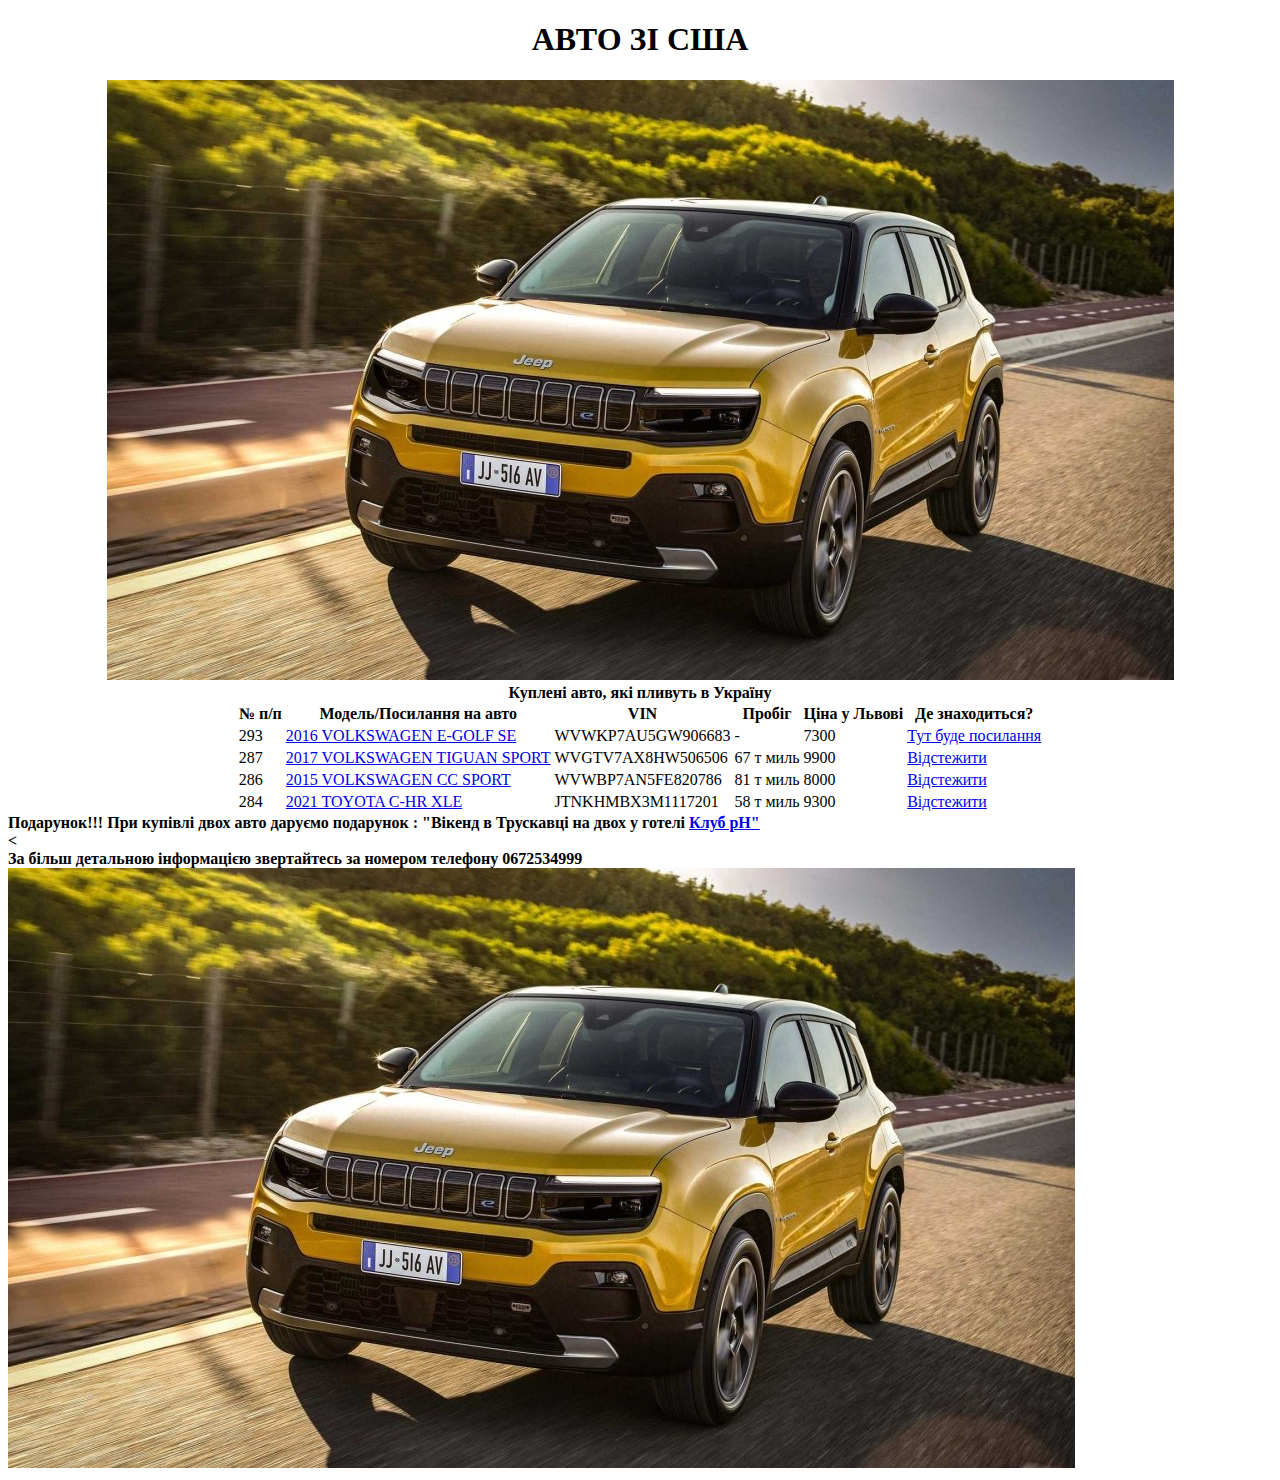
==== index2.html @ f3eafaa1 "Add files via upload" ====
<!DOCTYPE html>
<html>
    <head>
        <meta charset="UTF-8">
        <title>HTML & CSS</title>
    </head>

    <body>

        <h1> <center>АВТО ЗІ США</center></h1>
        <center><img src="avto1.jpg"></center>

        <b><center>Куплені авто, які пливуть в Україну</center> </b>
        <center><table>

            <tr>
                <th>№ п/п</th>
                <th>Модель/Посилання на авто</th>
                <th>VIN</th>
                <th>Пробіг</th>
                <th>Ціна у Львові</th>
                <th>Де знаходиться?</th>
            </tr>
            <tr>
                <td>293</td>
                <td><a href="https://www.copart.com/lot/48110343/salvage-2016-volkswagen-e-golf-se-ca-hayward" target=”_blank”>2016 VOLKSWAGEN E-GOLF SE</a></td>
                <td>WVWKP7AU5GW906683</td>
                <td>-</td>
                <td>7300</td>
                <td><a href="https://client.atlanticexpresscorp.com/tracking?vin=WVGAV7AX4GW557927" target=”_blank”>Тут буде посилання</a></td>
            </tr>
            <tr>
                <td>287</td>
                <td><a href="https://www.copart.com/lot/49473713/salvage-2017-volkswagen-tiguan-sport-co-denver-central" target=”_blank”>2017 VOLKSWAGEN TIGUAN SPORT</a></td>
                <td>WVGTV7AX8HW506506</td>
                <td>67 т миль</td>
                <td>9900</td>
                <td><a href="https://client.atlanticexpresscorp.com/tracking?vin=WVGTV7AX8HW506506" target=”_blank”>Відстежити</a></td>
            </tr>
            <tr>
                <td>286</td>
                <td><a href="https://www.copart.com/lot/46339623/salvage-2015-volkswagen-cc-sport-oh-cleveland-west" target=”_blank”>2015 VOLKSWAGEN CC SPORT</a></td>
                <td>WVWBP7AN5FE820786</td>
                <td>81 т миль</td>
                <td>8000</td>
                <td><a href="https://client.atlanticexpresscorp.com/tracking?vin=WVWBP7AN5FE820786" target=”_blank”>Відстежити</a></td>
            </tr>
            <tr>
                <td>284</td>
                <td><a href="https://www.copart.com/lot/50078883/salvage-2021-toyota-c-hr-xle-ca-martinez" target=”_blank”>2021 TOYOTA C-HR XLE</a></td>
                <td>JTNKHMBX3M1117201</td>
                <td>58 т миль</td>
                <td>9300</td>
                <td><a href="https://client.atlanticexpresscorp.com/tracking?vin=JTNKHMBX3M1117201" target=”_blank”>Відстежити</a></td>
            </tr>

        </table></center>



        <div><b class="style_red">Подарунок!!! <b>При купівлі двох авто <b> даруємо подарунок : </b> "Вікенд в Трускавці на двох у готелі <a href="http://www.clubph.com/hotel/">Клуб рН"</a></div>
        <<br><b>За більш детальною інформацією звертайтесь за номером телефону 0672534999</b>
        <img src="avto1.jpg">

    </body>
</html>
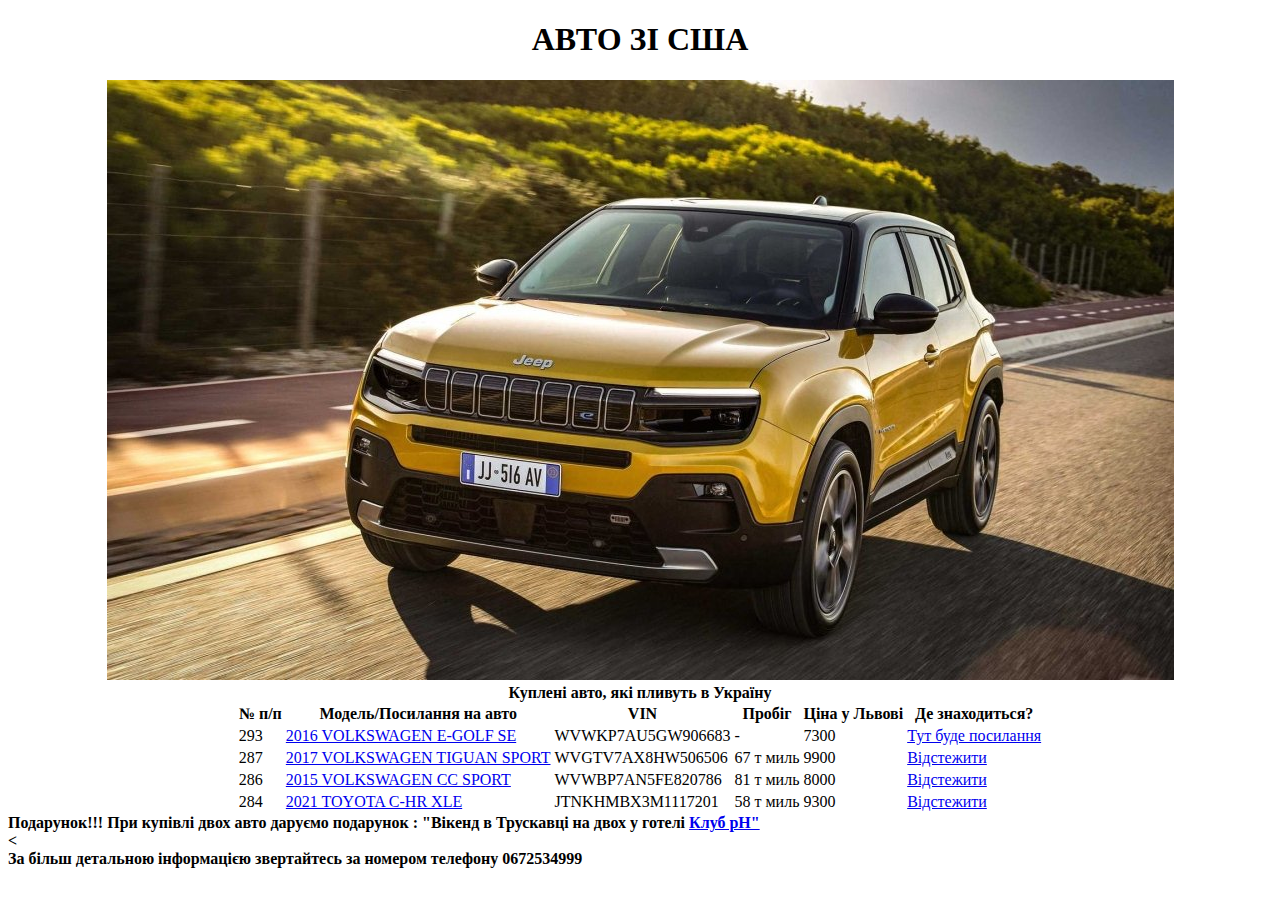
==== commit bb0f35f5: "Update index2.html" ====
--- a/index2.html
+++ b/index2.html
@@ -60,7 +60,7 @@
 
         <div><b class="style_red">Подарунок!!! <b>При купівлі двох авто <b> даруємо подарунок : </b> "Вікенд в Трускавці на двох у готелі <a href="http://www.clubph.com/hotel/">Клуб рН"</a></div>
         <<br><b>За більш детальною інформацією звертайтесь за номером телефону 0672534999</b>
-        <img src="avto1.jpg">
+      
 
     </body>
 </html>
